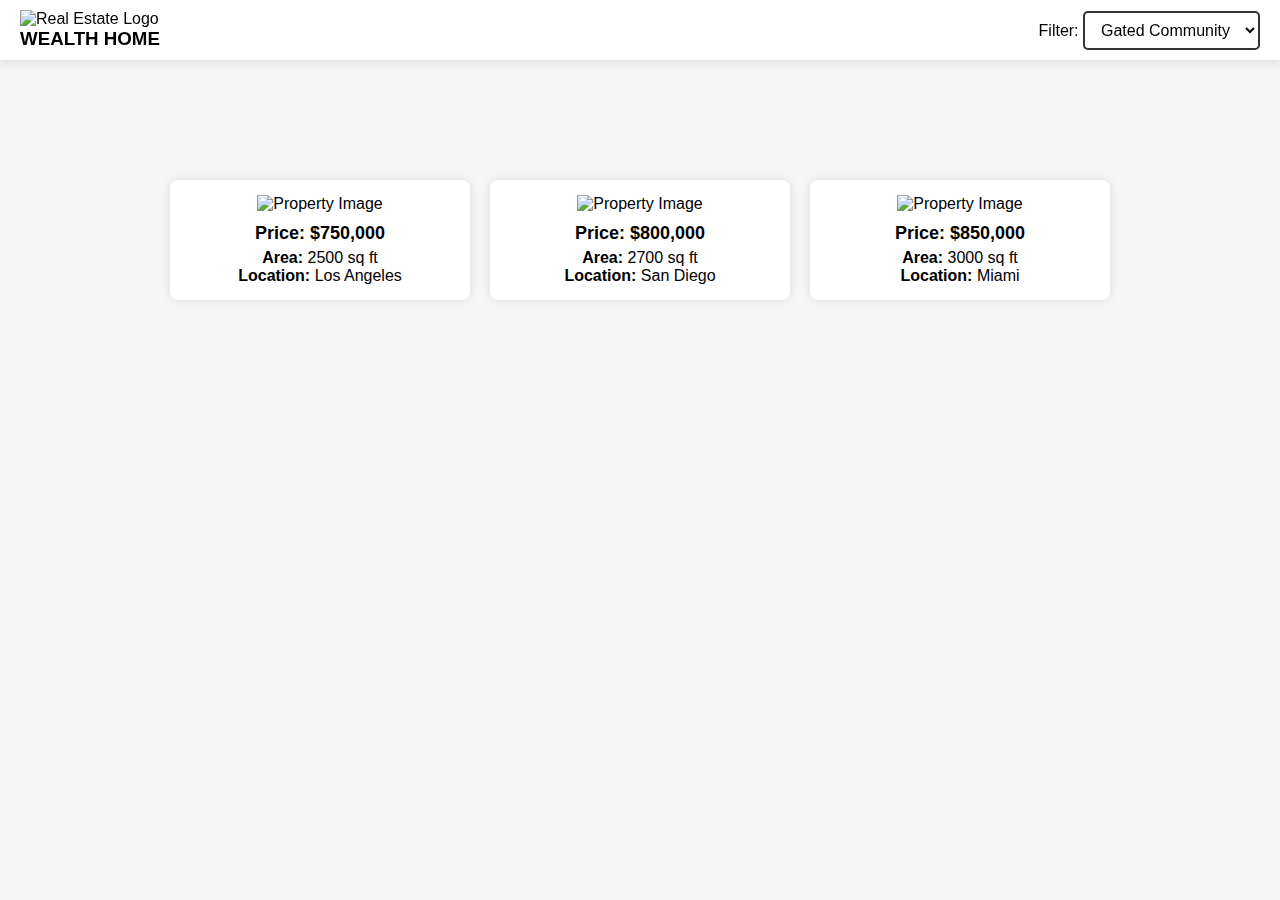
==== buy.html @ 3f3a59f8 "Added new file" ====
<!DOCTYPE html>
<html lang="en">
<head>
    <meta charset="UTF-8">
    <meta name="viewport" content="width=device-width, initial-scale=1.0">
    <title>Real Estate Filter</title>
    <style>
        * {
            margin: 0;
            padding: 0;
            box-sizing: border-box;
            font-family: Arial, sans-serif;
        }

        body {
            background-color: #f5f5f5;
            padding-top: 80px;
        }

        /* Header */
        .header {
            position: fixed;
            top: 0;
            width: 100%;
            display: flex;
            justify-content: space-between;
            align-items: center;
            background: white;
            padding: 10px 20px;
            box-shadow: 0px 2px 10px rgba(0, 0, 0, 0.1);
            z-index: 100;
        }

        /* Logo */
        .logo img {
            height: 50px;
        }

        /* Filter Dropdown */
        .filter-container select {
            padding: 8px 12px;
            font-size: 16px;
            border: 2px solid #333;
            border-radius: 5px;
            cursor: pointer;
            background-color: white;
        }

        /* Scrollable Gallery */
        .gallery-container {
            margin-top: 80px;
            max-width: 1000px;
            margin-left: auto;
            margin-right: auto;
            padding: 20px;
            overflow-y: auto;
            max-height: 500px;
        }

        .gallery {
            display: flex;
            flex-wrap: wrap;
            gap: 20px;
            justify-content: center;
        }

        .property {
            width: 300px;
            background: white;
            padding: 15px;
            border-radius: 8px;
            box-shadow: 0px 0px 10px rgba(0, 0, 0, 0.1);
            text-align: center;
        }

        .property img {
            width: 100%;
            height: 180px;
            object-fit: cover;
        }

        .details h3 {
            margin: 10px 0 5px;
            font-size: 18px;
        }
    </style>
</head>
<body>

    <!-- Header Section -->
    <div class="header">
        <!-- Logo at Top Left -->
        <div class="logo">
            <img src="images/images/logo.jpeg" alt="Real Estate Logo"><h3>WEALTH HOME</h3>
        </div>

        <!-- Filter Dropdown at Top Right -->
        <div class="filter-container">
            <label for="property-filter">Filter: </label>
            <select id="property-filter" onchange="updateGallery()">
                <option value="gated">Gated Community</option>
                <option value="apartment">Apartment</option>
                <option value="individual">Individual House</option>
            </select>
        </div>
    </div>

    <!-- Scrollable Gallery Section -->
    <div class="gallery-container">
        <div class="gallery" id="gallery">
            <!-- Property items will be inserted dynamically -->
        </div>
    </div>

    <script>
        // Property Data
        const properties = {
            gated: [
                { image: "images/images/WhatsApp Image 2025-03-05 at 11.37.38 AM.jpeg", price: "$750,000", area: "2500 sq ft", location: "Los Angeles" },
                { image: "images/images/WhatsApp Image 2025-03-05 at 11.37.39 AM.jpeg", price: "$800,000", area: "2700 sq ft", location: "San Diego" },
                { image: "images/images/WhatsApp Image 2025-03-05 at 11.37.40 AM.jpeg", price: "$850,000", area: "3000 sq ft", location: "Miami" }
            ],
            apartment: [
                { image: "images/images/WhatsApp Image 2025-03-05 at 12.04.01 PM.jpeg", price: "$400,000", area: "1500 sq ft", location: "San Francisco" },
                { image: "images/images/app2.jpeg", price: "$420,000", area: "1600 sq ft", location: "Seattle" },
                { image: "images/images/app3.jpeg", price: "$450,000", area: "1700 sq ft", location: "Chicago" }
            ],
            individual: [
                { image: "images/images/individual.jpeg", price: "$600,000", area: "1800 sq ft", location: "Houston" },
                { image: "images/images/individual2.jpeg", price: "$650,000", area: "1900 sq ft", location: "Dallas" },
                { image: "images/images/individual3.jpeg", price: "$700,000", area: "2100 sq ft", location: "Denver" }
            ]
        };

        // Function to update gallery
        function updateGallery() {
            const selectedType = document.getElementById("property-filter").value;
            const gallery = document.getElementById("gallery");
            const selectedProperties = properties[selectedType];

            // Clear previous images
            gallery.innerHTML = "";

            // Insert new images with details
            selectedProperties.forEach(property => {
                const propertyDiv = document.createElement("div");
                propertyDiv.classList.add("property");

                propertyDiv.innerHTML = `
                    <img src="${property.image}" alt="Property Image">
                    <div class="details">
                        <h3>Price: ${property.price}</h3>
                        <p><strong>Area:</strong> ${property.area}</p>
                        <p><strong>Location:</strong> ${property.location}</p>
                    </div>
                `;

                gallery.appendChild(propertyDiv);
            });
        }

        // Initialize the page with default selection
        updateGallery();
    </script>

</body>
</html>
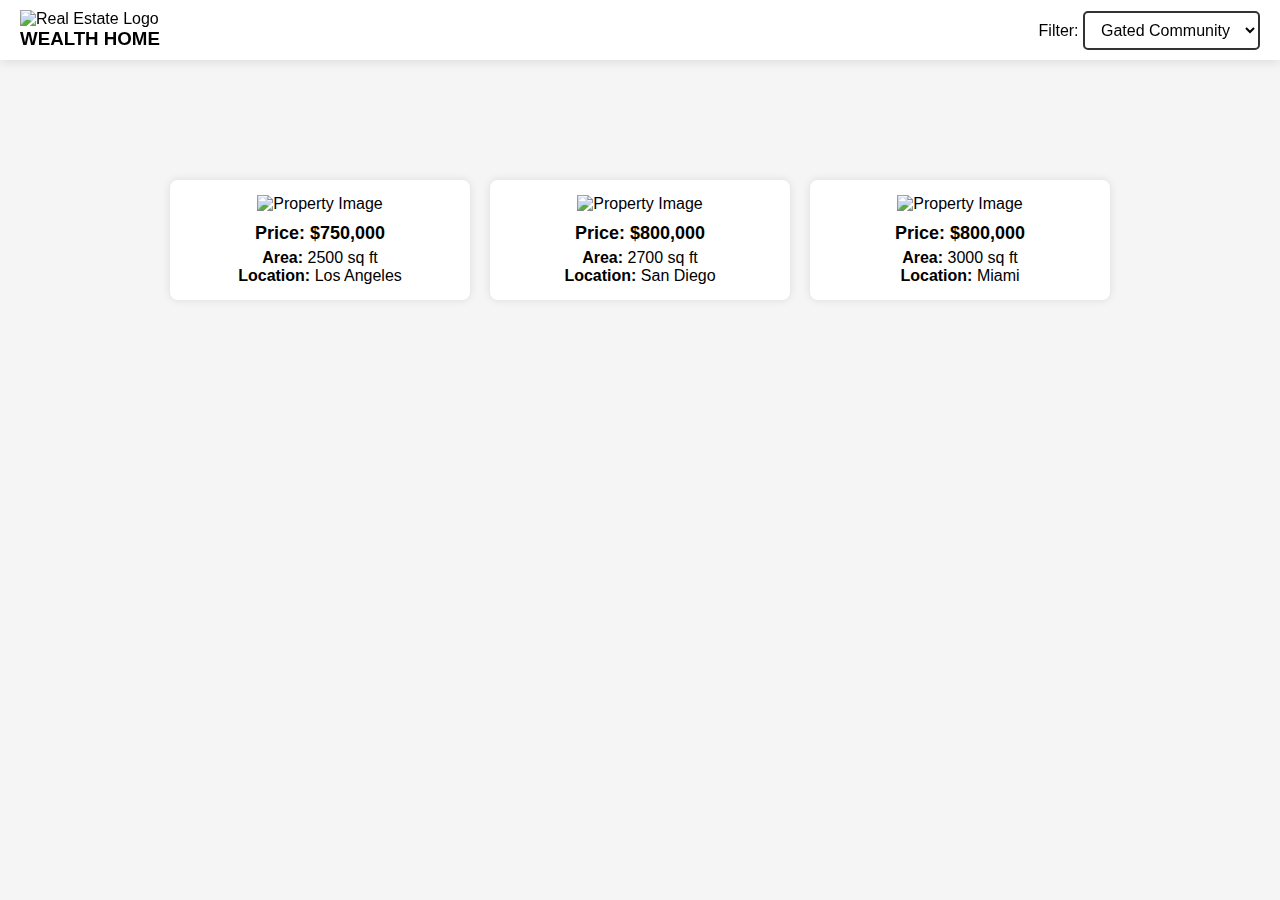
==== commit 2b4f6207: "Added new file" ====
--- a/buy.html
+++ b/buy.html
@@ -91,7 +91,7 @@
     <div class="header">
         <!-- Logo at Top Left -->
         <div class="logo">
-            <img src="images/images/logo.jpeg" alt="Real Estate Logo"><h3>WEALTH HOME</h3>
+            <img src="images/logo.jpeg" alt="Real Estate Logo"><h3>WEALTH HOME</h3>
         </div>
 
         <!-- Filter Dropdown at Top Right -->
@@ -116,19 +116,23 @@
         // Property Data
         const properties = {
             gated: [
-                { image: "images/images/WhatsApp Image 2025-03-05 at 11.37.38 AM.jpeg", price: "$750,000", area: "2500 sq ft", location: "Los Angeles" },
-                { image: "images/images/WhatsApp Image 2025-03-05 at 11.37.39 AM.jpeg", price: "$800,000", area: "2700 sq ft", location: "San Diego" },
-                { image: "images/images/WhatsApp Image 2025-03-05 at 11.37.40 AM.jpeg", price: "$850,000", area: "3000 sq ft", location: "Miami" }
+                { image: "images/WhatsApp Image 2025-03-05 at 11.37.38 AM.jpeg",link:"details1.html",price: "$750,000", area: "2500 sq ft", location: "Los Angeles" },
+                { image: "images/WhatsApp Image 2025-03-05 at 11.37.39 AM.jpeg", link:"details2.html",price: "$800,000", area: "2700 sq ft", location: "San Diego" },
+                { image: "images/WhatsApp Image 2025-03-05 at 11.37.40 AM.jpeg", link:"details1.html",price: "$800,000", area: "3000 sq ft", location: "Miami" }
             ],
             apartment: [
-                { image: "images/images/WhatsApp Image 2025-03-05 at 12.04.01 PM.jpeg", price: "$400,000", area: "1500 sq ft", location: "San Francisco" },
-                { image: "images/images/app2.jpeg", price: "$420,000", area: "1600 sq ft", location: "Seattle" },
-                { image: "images/images/app3.jpeg", price: "$450,000", area: "1700 sq ft", location: "Chicago" }
+                { image: "images/WhatsApp Image 2025-03-05 at 12.04.01 PM.jpeg", link:"details1.html",price: "$400,000", area: "1500 sq ft", location: "San Francisco" },
+                { image: "images/app2.jpeg", price: "$420,000", area: "1600 sq ft",link:"details2.html", location: "Seattle" },
+                { image: "images/app3.jpeg", price: "$450,000", area: "1700 sq ft",link:"details1.html", location: "Chicago" },
+                { image: "images/appartment4.jpeg", price: "$400,000",link:"details1.html", area: "1500 sq ft", location: "San Francisco" },
+                { image: "images/appartment5.jpeg", price: "$420,000",link:"details2.html", area: "1600 sq ft", location: "Seattle" },
+                { image: "images/appartment6.jpeg", price: "$450,000",link:"details2.html", area: "1700 sq ft", location: "Chicago" },
+                { image: "images/appartment7.jpeg", price: "$450,000", link:"details1.html",area: "1700 sq ft", location: "Chicago" }
             ],
             individual: [
-                { image: "images/images/individual.jpeg", price: "$600,000", area: "1800 sq ft", location: "Houston" },
-                { image: "images/images/individual2.jpeg", price: "$650,000", area: "1900 sq ft", location: "Dallas" },
-                { image: "images/images/individual3.jpeg", price: "$700,000", area: "2100 sq ft", location: "Denver" }
+                { image: "images/individual.jpeg", price: "$600,000",link:"details2.html", area: "1800 sq ft", location: "Houston" },
+                { image: "images/individual2.jpeg", price: "$650,000",link:"details2.html", area: "1900 sq ft", location: "Dallas" },
+                { image: "images/individual3.jpeg", price: "$700,000",link:"details1.html", area: "2100 sq ft", location: "Denver" }
             ]
         };
 
@@ -145,6 +149,7 @@
             selectedProperties.forEach(property => {
                 const propertyDiv = document.createElement("div");
                 propertyDiv.classList.add("property");
+                propertyDiv.onclick = () => window.location.href = property.link;
 
                 propertyDiv.innerHTML = `
                     <img src="${property.image}" alt="Property Image">
